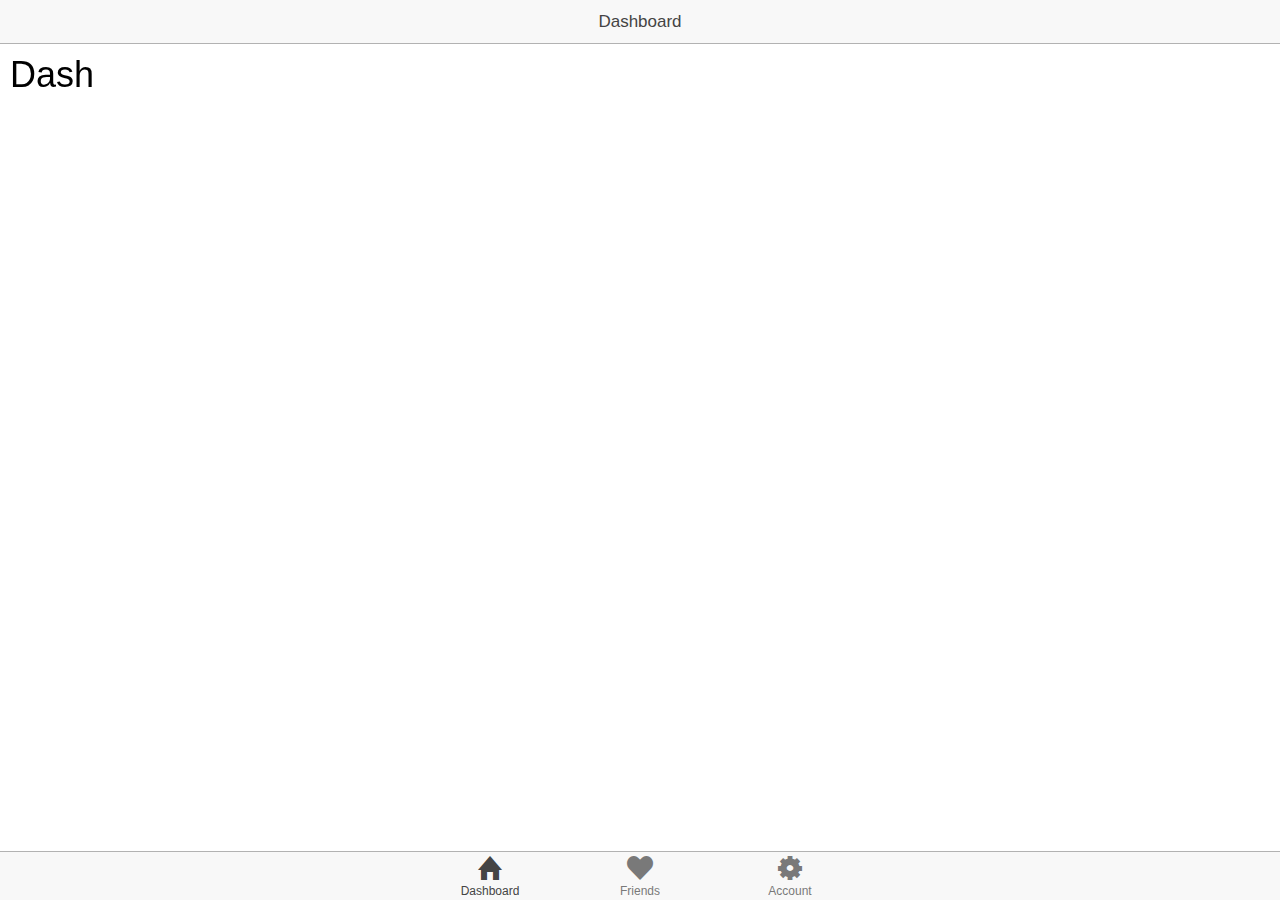
==== www/index.html @ 684b74b2 "Scaffolding with Ionic Framework" ====
<!DOCTYPE html>
<html>
  <head>
    <meta charset="utf-8">
    <meta name="viewport" content="initial-scale=1, maximum-scale=1, user-scalable=no, width=device-width">
    <title></title>

    <link href="lib/ionic/css/ionic.css" rel="stylesheet">
    <link href="css/style.css" rel="stylesheet">

    <!-- IF using Sass (run gulp sass first), then uncomment below and remove the CSS includes above
    <link href="css/ionic.app.css" rel="stylesheet">
    -->

    <!-- ionic/angularjs js -->
    <script src="lib/ionic/js/ionic.bundle.js"></script>

    <!-- cordova script (this will be a 404 during development) -->
    <script src="cordova.js"></script>

    <!-- your app's js -->
    <script src="js/app.js"></script>
    <script src="js/controllers.js"></script>
    <script src="js/services.js"></script>
  </head>
  <body ng-app="starter" animation="slide-left-right-ios7">
    <!-- 
      The nav bar that will be updated as we navigate between views.
    -->
    <ion-nav-bar class="bar-stable nav-title-slide-ios7">
      <ion-nav-back-button class="button-icon icon  ion-ios7-arrow-back">
        Back
      </ion-nav-back-button>
    </ion-nav-bar>
    <!-- 
      The views will be rendered in the <ion-nav-view> directive below
      Templates are in the /templates folder (but you could also
      have templates inline in this html file if you'd like).
    -->
    <ion-nav-view></ion-nav-view>
  </body>
</html>
---- www/css/style.css ----
/* Empty. Add your own CSS if you like */
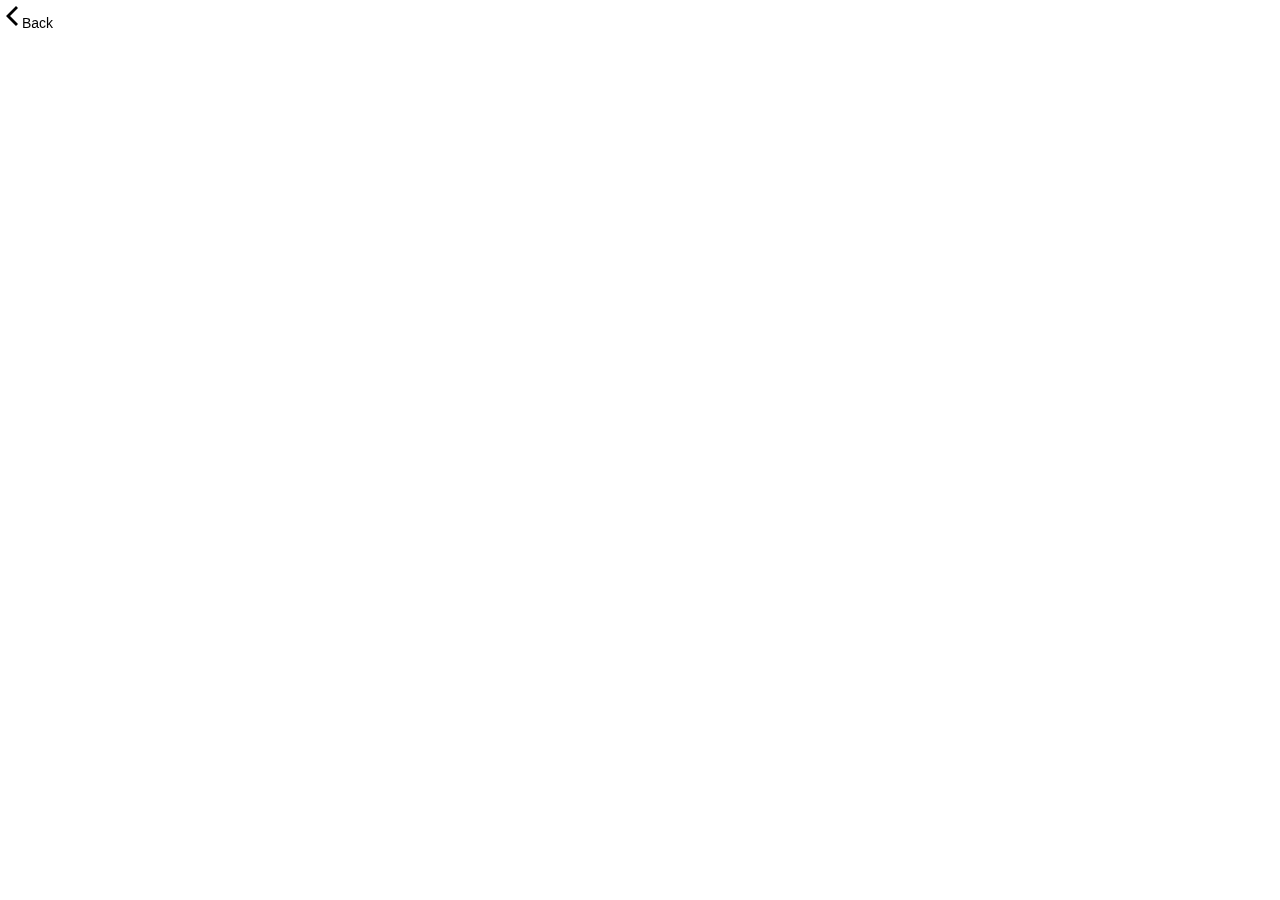
==== commit 1651572b: "Integrating leaflet.js" ====
--- a/www/index.html
+++ b/www/index.html
@@ -7,7 +7,9 @@
 
     <link href="lib/ionic/css/ionic.css" rel="stylesheet">
     <link href="css/style.css" rel="stylesheet">
-
+    <link rel="stylesheet" href="http://cdn.leafletjs.com/leaflet-0.7.3/leaflet.css" />
+    <link href="http://tombatossals.github.io/angular-leaflet-directive/bower_components/leaflet-dist/leaflet.css"
+          rel="stylesheet"> 
     <!-- IF using Sass (run gulp sass first), then uncomment below and remove the CSS includes above
     <link href="css/ionic.app.css" rel="stylesheet">
     -->
@@ -19,6 +21,8 @@
     <script src="cordova.js"></script>
 
     <!-- your app's js -->
+    <script src="http://cdn.leafletjs.com/leaflet-0.7.3/leaflet.js"></script>
+    <script src="http://tombatossals.github.io/angular-leaflet-directive/dist/angular-leaflet-directive.min.js"></script>
     <script src="js/app.js"></script>
     <script src="js/controllers.js"></script>
     <script src="js/services.js"></script>
--- a/www/css/style.css
+++ b/www/css/style.css
@@ -1 +1,4 @@
 /* Empty. Add your own CSS if you like */
+.angular-leaflet-map{
+	margin: auto;
+}